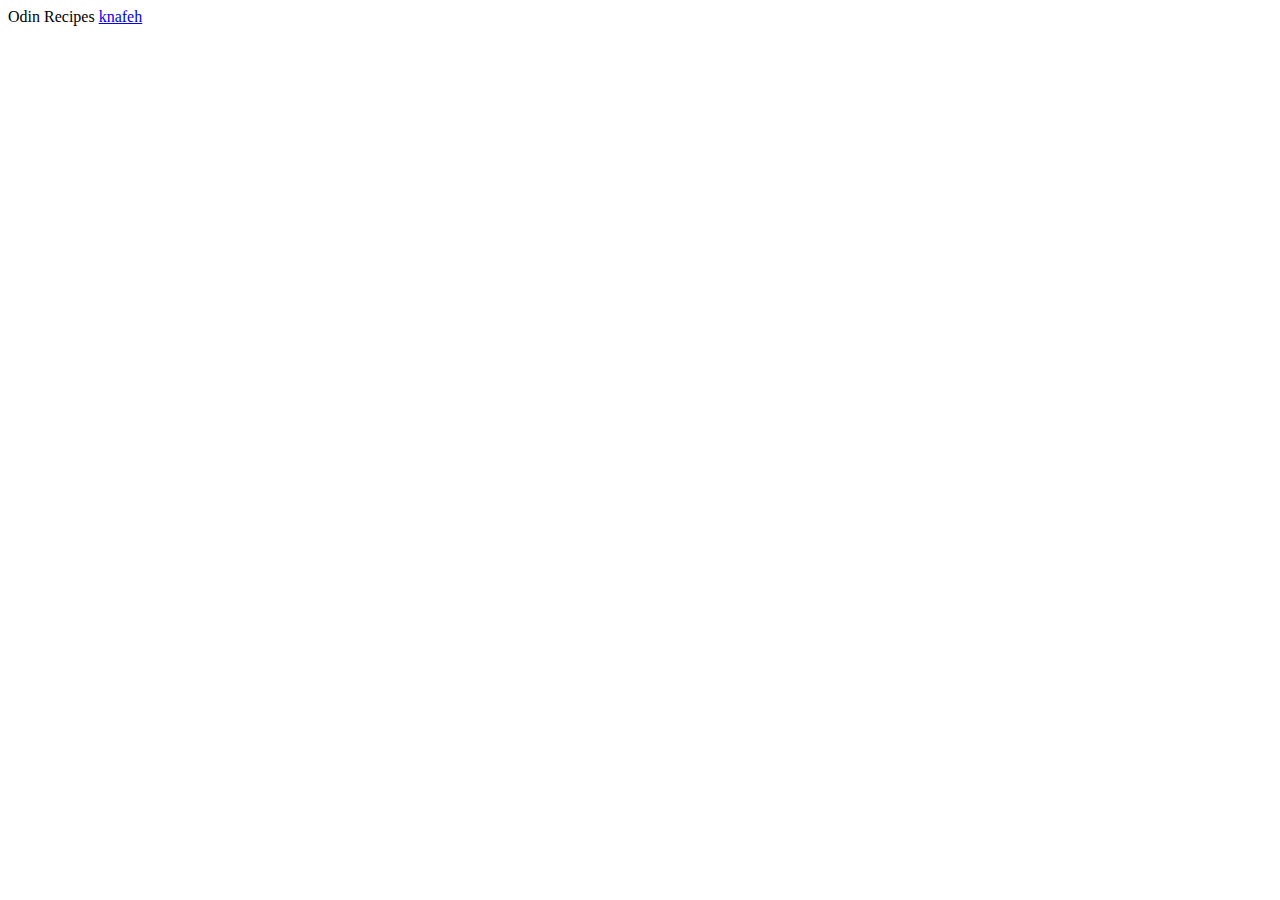
==== index.html @ dfd36eda "Made an index.html file" ====
<!DOCTYPE html>

<html lang="en">
    <head>
        <meta charset="UTF-8">
        <title>ODIN RECIPES</title>
    </head>

    <body>
        Odin Recipes
        <a href="recipes/knafeh.html">knafeh</a>
    </body>
</html>
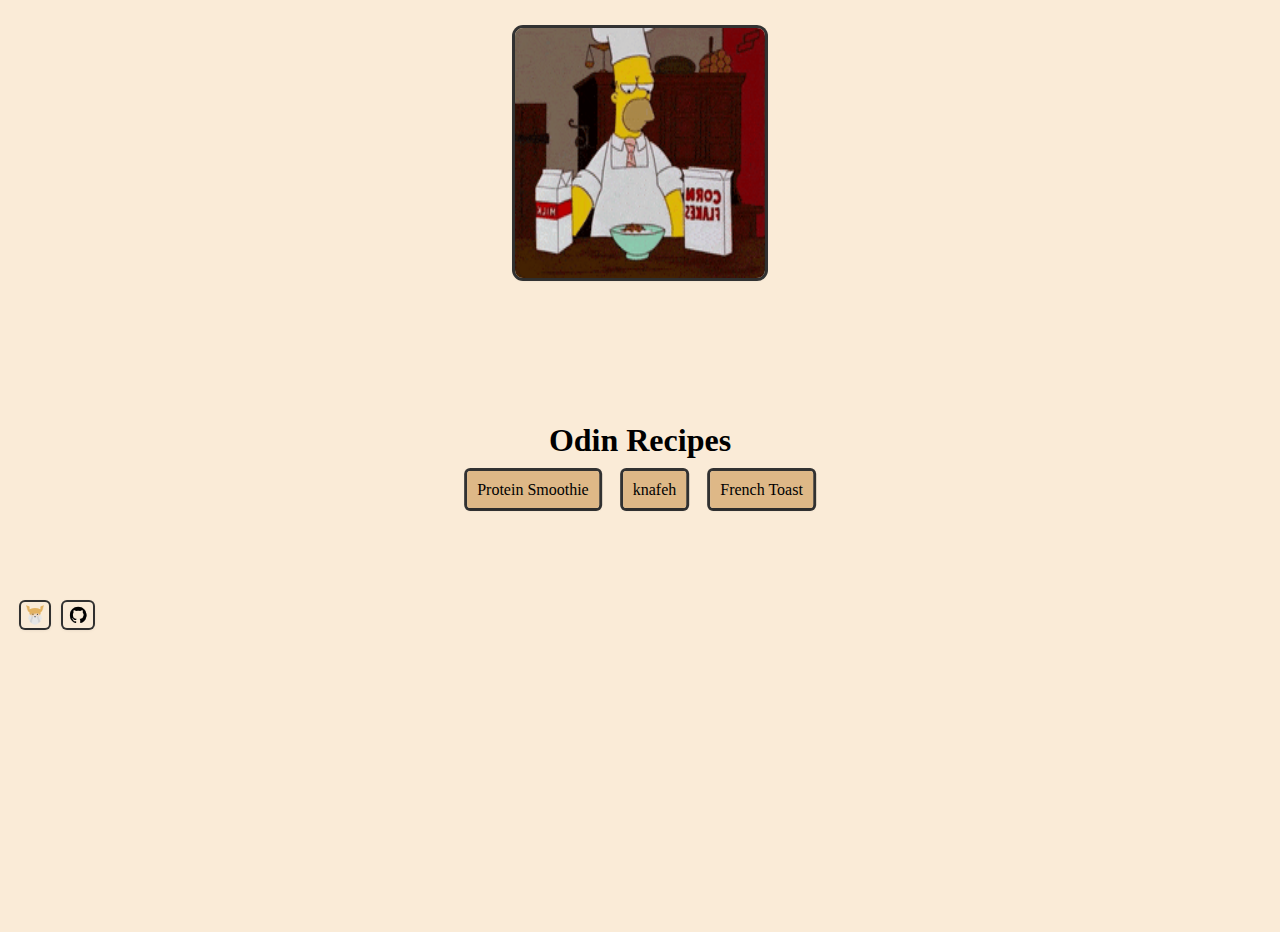
==== commit 643e377d: "Finished main page" ====
--- a/index.html
+++ b/index.html
@@ -4,10 +4,78 @@
     <head>
         <meta charset="UTF-8">
         <title>ODIN RECIPES</title>
+
+        <style>
+            body {
+                background-color: antiquewhite;
+                overflow: hidden;
+            }
+
+            .container {
+                padding: 20px 20px;
+                text-align: center;
+            }
+
+            .content {
+                position: absolute;
+                top: 50%;
+                left: 50%;
+                transform: translate(-50%, -50%);
+                padding: 10px;
+            }
+
+            a {
+                text-decoration: none;
+               
+            }
+
+            .btn {
+                padding: 10px 10px;
+                margin: 0 10px;
+                background-color: burlywood;
+                color: black;
+                border-radius: 3px;
+                box-shadow: rgba(0, 0, 0, 0.16) 0px 1px 3px, rgb(51, 51, 51) 0px 0px 0px 3px;
+            }
+
+            .gif {
+            border-radius: 8px;
+            box-shadow: rgba(0, 0, 0, 0.16) 0px 1px 4px, rgb(51, 51, 51) 0px 0px 0px 3px;
+            }
+
+            .credits {
+                margin: 300px 1%;
+            }
+
+            #odin-icon {
+                padding: 3px 5px;
+                border-radius: 4px;
+                margin-right: 10px;
+                box-shadow: rgba(0, 0, 0, 0.16) 0px 1px 4px, rgb(51, 51, 51) 0px 0px 0px 2px;
+            }
+
+            #git-icon {
+                padding: 3px 5px;
+                border-radius: 4px;
+                box-shadow: rgba(0, 0, 0, 0.16) 0px 1px 4px, rgb(51, 51, 51) 0px 0px 0px 2px;
+            }
+        </style>
     </head>
 
     <body>
-        Odin Recipes
-        <a href="recipes/knafeh.html">knafeh</a>
+        <div class="container">
+            <div class="content">
+                <h1>Odin Recipes</h1>
+                <a class="btn" href="recipes/chocolateBananaShake.html">Protein Smoothie</a>
+                <a class="btn" href="recipes/knafeh.html">knafeh</a>
+                <a class="btn" href="recipes/frenchToast.html">French Toast</a>
+            </div>
+            <img class="gif" src="..\images\cook.gif" alt="cooking gif" width="250px" height="250px">
+        </div>
+
+        <div class="credits">
+            <a href="http://theodinprojet.com"><img src="..\images\odin.png" alt="odin-website" width="18px" height="20px" id="odin-icon"></a>
+            <a href="http://theodinprojet.com"><img src="..\images\github.png" alt="github-profile" height="20px" id="git-icon"></a>
+        </div>
     </body>
 </html>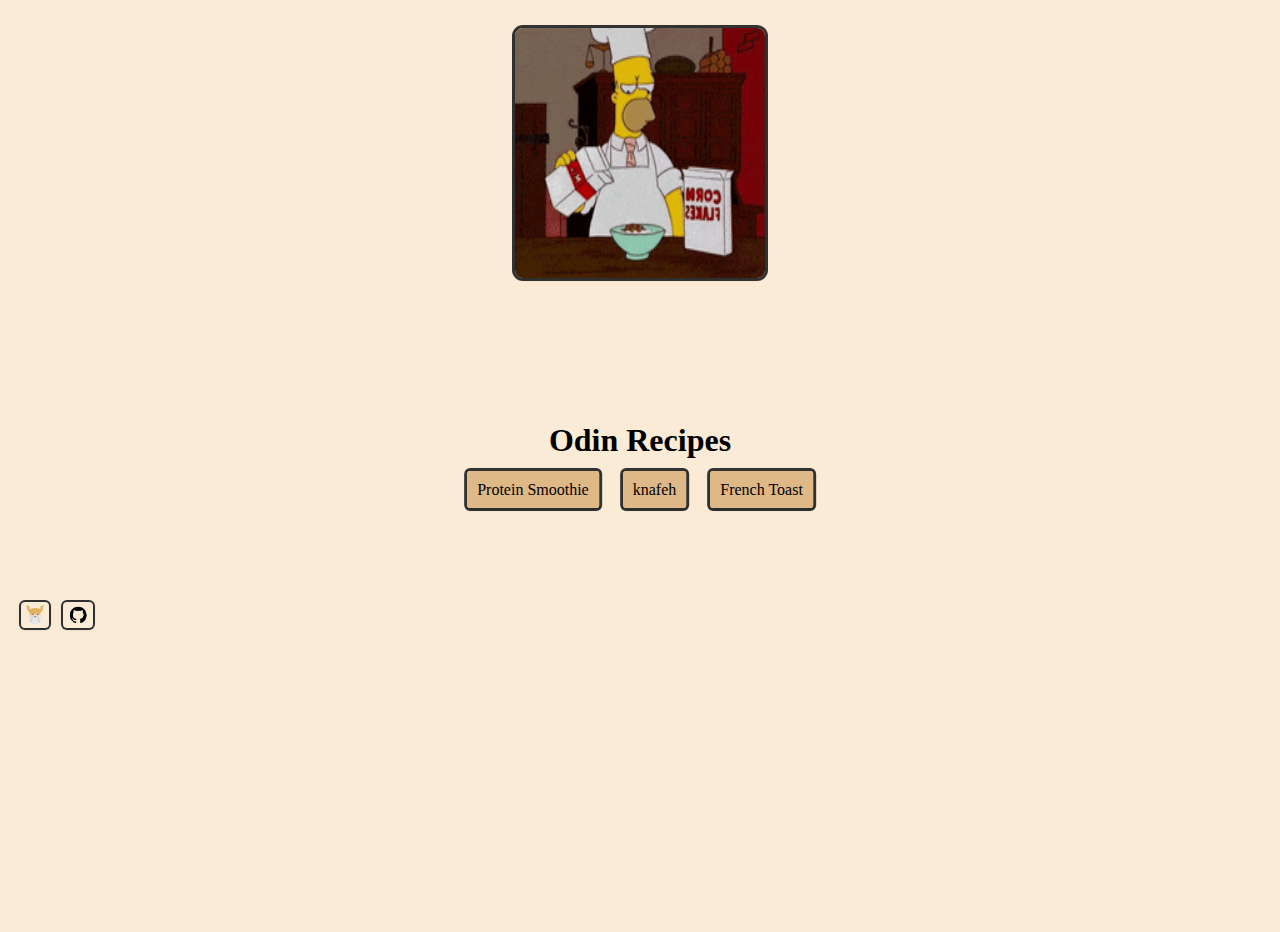
==== commit ceb88502: "Fixed an error" ====
--- a/index.html
+++ b/index.html
@@ -74,8 +74,8 @@
         </div>
 
         <div class="credits">
-            <a href="http://theodinprojet.com"><img src="..\images\odin.png" alt="odin-website" width="18px" height="20px" id="odin-icon"></a>
-            <a href="http://theodinprojet.com"><img src="..\images\github.png" alt="github-profile" height="20px" id="git-icon"></a>
+            <a href="https://www.theodinproject.com/about" target="_blank" rel="noopener noreferrer"><img src="..\images\odin.png" alt="odin-website" width="18px" height="20px" id="odin-icon"></a>
+            <a href="https://github.com/m9z1" target="_blank" rel="noopener noreferrer"><img src="..\images\github.png" alt="github-profile" height="20px" id="git-icon"></a>
         </div>
     </body>
 </html>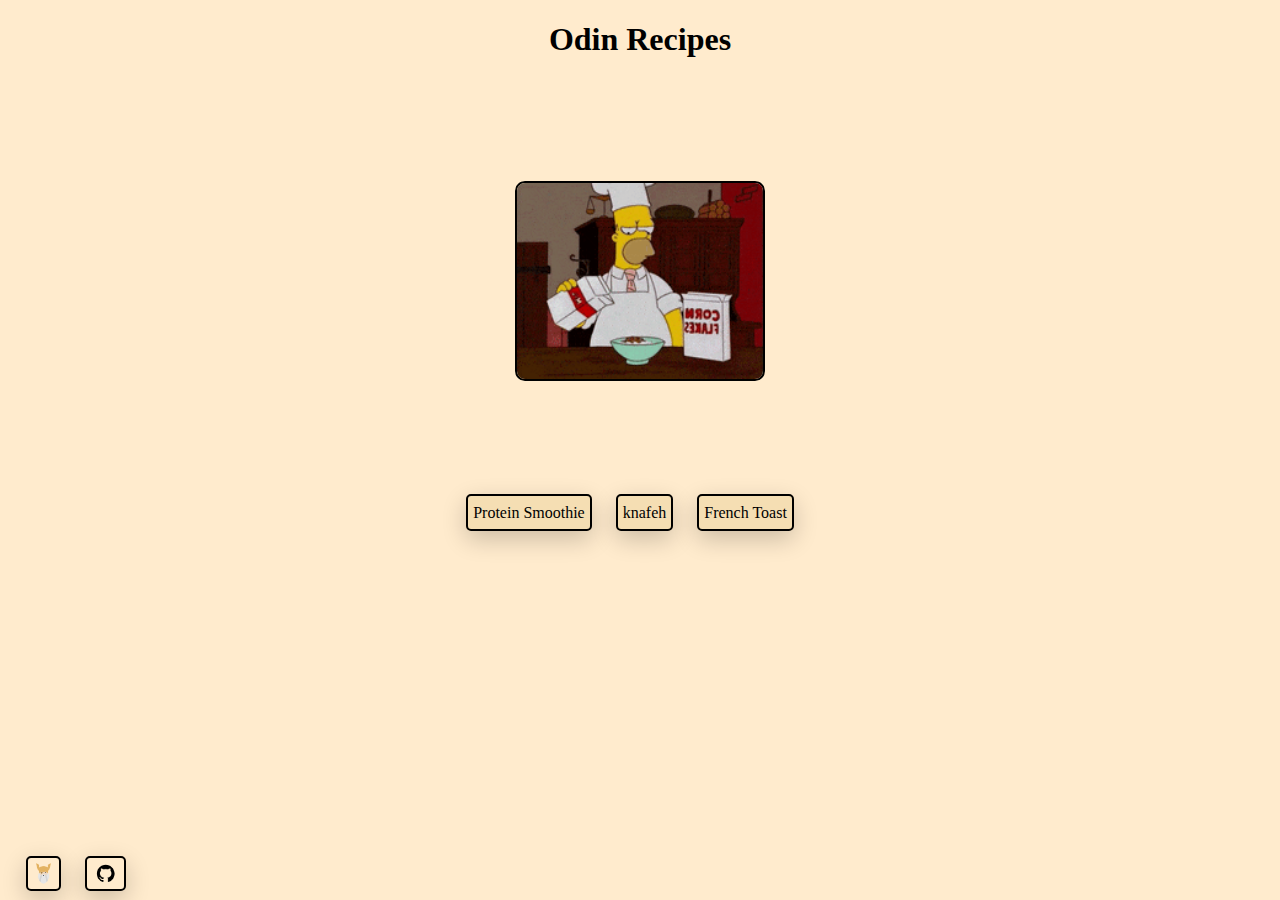
==== commit 64e459dc: "removed firebase" ====
--- a/index.html
+++ b/index.html
@@ -4,78 +4,26 @@
     <head>
         <meta charset="UTF-8">
         <title>ODIN RECIPES</title>
-
-        <style>
-            body {
-                background-color: antiquewhite;
-                overflow: hidden;
-            }
-
-            .container {
-                padding: 20px 20px;
-                text-align: center;
-            }
-
-            .content {
-                position: absolute;
-                top: 50%;
-                left: 50%;
-                transform: translate(-50%, -50%);
-                padding: 10px;
-            }
-
-            a {
-                text-decoration: none;
-               
-            }
-
-            .btn {
-                padding: 10px 10px;
-                margin: 0 10px;
-                background-color: burlywood;
-                color: black;
-                border-radius: 3px;
-                box-shadow: rgba(0, 0, 0, 0.16) 0px 1px 3px, rgb(51, 51, 51) 0px 0px 0px 3px;
-            }
-
-            .gif {
-            border-radius: 8px;
-            box-shadow: rgba(0, 0, 0, 0.16) 0px 1px 4px, rgb(51, 51, 51) 0px 0px 0px 3px;
-            }
-
-            .credits {
-                margin: 300px 1%;
-            }
-
-            #odin-icon {
-                padding: 3px 5px;
-                border-radius: 4px;
-                margin-right: 10px;
-                box-shadow: rgba(0, 0, 0, 0.16) 0px 1px 4px, rgb(51, 51, 51) 0px 0px 0px 2px;
-            }
-
-            #git-icon {
-                padding: 3px 5px;
-                border-radius: 4px;
-                box-shadow: rgba(0, 0, 0, 0.16) 0px 1px 4px, rgb(51, 51, 51) 0px 0px 0px 2px;
-            }
-        </style>
+        <link rel="stylesheet" href="styles.css">
     </head>
 
     <body>
-        <div class="container">
+        <!-- <img id="gif" src="..\public\images\cook.gif" alt="cooking gif" width="250px" height="250px"> -->
             <div class="content">
                 <h1>Odin Recipes</h1>
-                <a class="btn" href="recipes/chocolateBananaShake.html">Protein Smoothie</a>
-                <a class="btn" href="recipes/knafeh.html">knafeh</a>
-                <a class="btn" href="recipes/frenchToast.html">French Toast</a>
+                <img id="gif" src="..\images\cook.gif" alt="cooking gif" width="250px" height="250px">   
+                <div class="recipes">
+                    <a class="btn" href="recipes/chocolateBananaShake.html">Protein Smoothie</a>
+                    <a class="btn" href="recipes/knafeh.html">knafeh</a>
+                    <a class="btn" href="recipes/frenchToast.html">French Toast</a>
+                </div>
             </div>
-            <img class="gif" src="..\images\cook.gif" alt="cooking gif" width="250px" height="250px">
-        </div>
 
         <div class="credits">
+            <!-- <div class="logos"> -->
             <a href="https://www.theodinproject.com/about" target="_blank" rel="noopener noreferrer"><img src="..\images\odin.png" alt="odin-website" width="18px" height="20px" id="odin-icon"></a>
             <a href="https://github.com/m9z1" target="_blank" rel="noopener noreferrer"><img src="..\images\github.png" alt="github-profile" height="20px" id="git-icon"></a>
+            <!-- </div> -->
         </div>
     </body>
 </html>--- a/styles.css
+++ b/styles.css
@@ -0,0 +1,59 @@
+* {
+    box-sizing: border-box;
+}
+
+body {
+    margin-left: 2%;
+    margin-right: 2%;
+    background-color: blanchedalmond;
+}
+
+a {
+    text-decoration: none;
+}
+
+#gif {
+    display: block;
+    margin: 10% auto; 
+    height: 200px;
+    width: 250px;
+    border: 2px solid black;
+    border-radius: 10px;   
+}
+
+.content {
+    text-align: center;
+    align-items: center;
+    /* border: 1px solid blue; */
+}
+
+.recipes .btn{
+    padding: 8px 5px;
+    margin-right: 20px;
+    text-decoration: none;
+    color: black;
+    background-color: wheat;
+    border: 2px solid black;
+    border-radius: 5px;
+    box-shadow: rgba(0, 0, 0, 0.2) 0px 8px 24px;
+}
+
+.credits {
+    position: absolute;
+    bottom: 0;
+    margin: 5px auto;
+    /* border: 5px solid purple; */
+}
+
+.credits img {
+    height: 35px;
+    width: auto;
+    padding: 5px 8px;
+    border: 2px solid black;
+    border-radius: 5px;
+    box-shadow: rgba(0, 0, 0, 0.2) 0px 8px 24px;
+}
+
+.credits #odin-icon {
+    margin-right: 20px;
+}